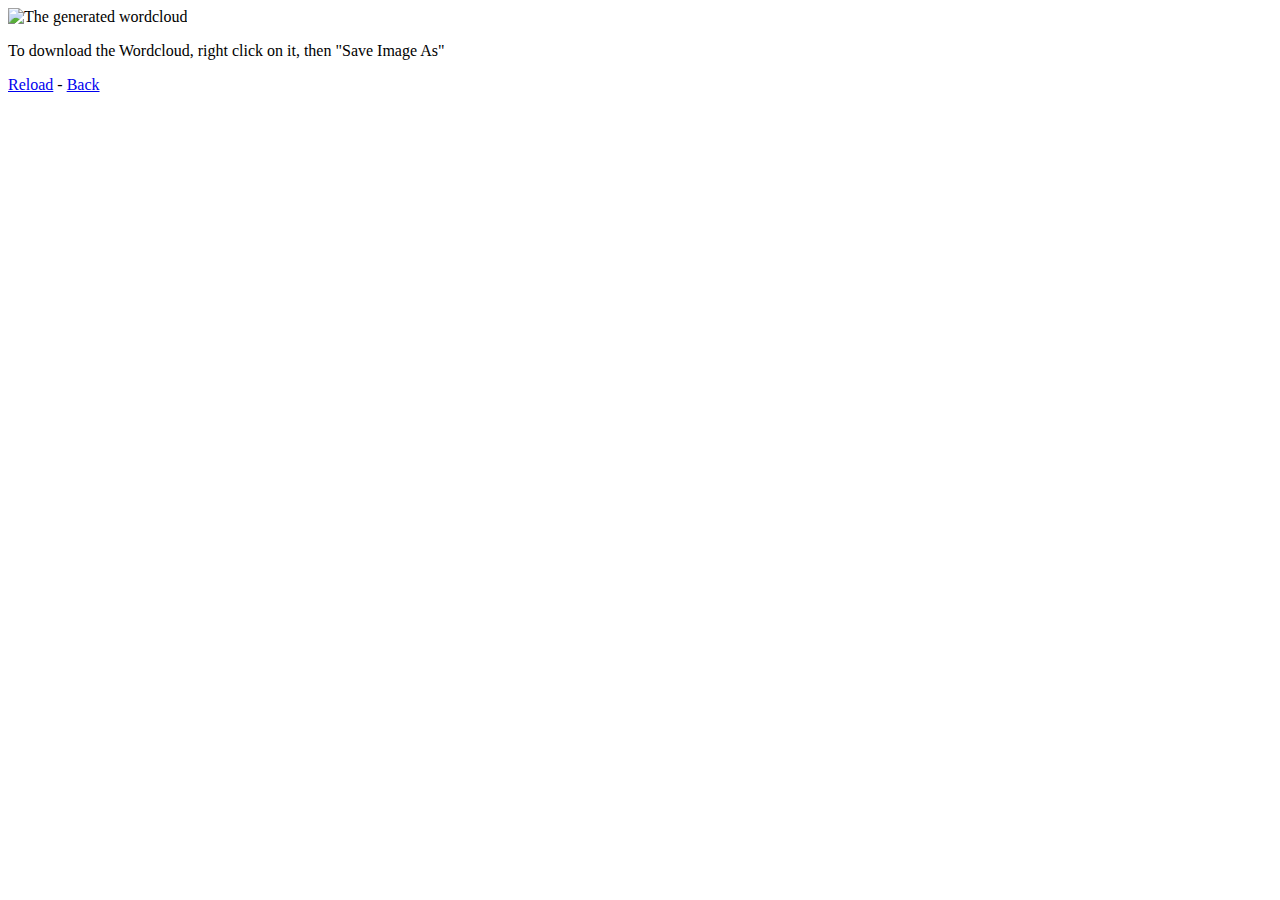
==== templates/generate.html @ 473f4bdc "Initial commit" ====
<!DOCTYPE html>

<html>

<head>

  <title>Wordcloud Generator</title>
  <meta charset="utf-8">
  <link rel="stylesheet" href="static/style.css">

</head>

<body>

  <div id="container">

  <img src="data:image/png;base64,{{img_b64}}" alt="The generated wordcloud">

  <p>To download the Wordcloud, right click on it, then "Save Image As"</p>
  <p>
    <a href="#" title="Reload" onclick="location.reload ()">Reload</a>
    -
    <a href="/" title="Back to the home page">Back</a>
  </p>

  </div>

</body>

</html>
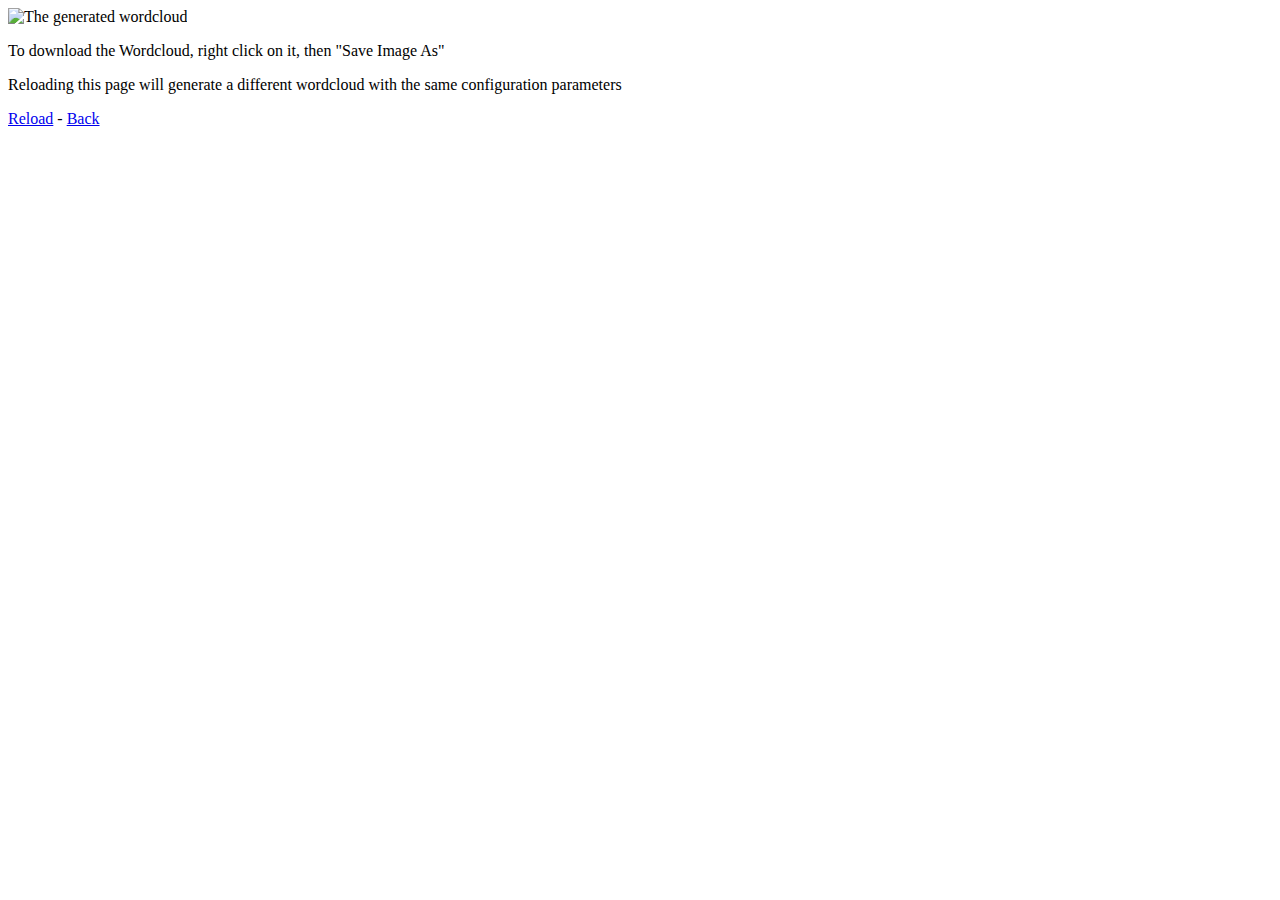
==== commit 446ecf86: "Added generate from text. Graphical improvements" ====
--- a/templates/generate.html
+++ b/templates/generate.html
@@ -6,6 +6,9 @@
 
   <title>Wordcloud Generator</title>
   <meta charset="utf-8">
+  <meta name="description" content="A simple wordcloud generator">
+  <meta nanme="author" content="Marco Lardera">
+
   <link rel="stylesheet" href="static/style.css">
 
 </head>
@@ -17,6 +20,7 @@
   <img src="data:image/png;base64,{{img_b64}}" alt="The generated wordcloud">
 
   <p>To download the Wordcloud, right click on it, then "Save Image As"</p>
+  <p>Reloading this page will generate a different wordcloud with the same configuration parameters</p>
   <p>
     <a href="#" title="Reload" onclick="location.reload ()">Reload</a>
     -
